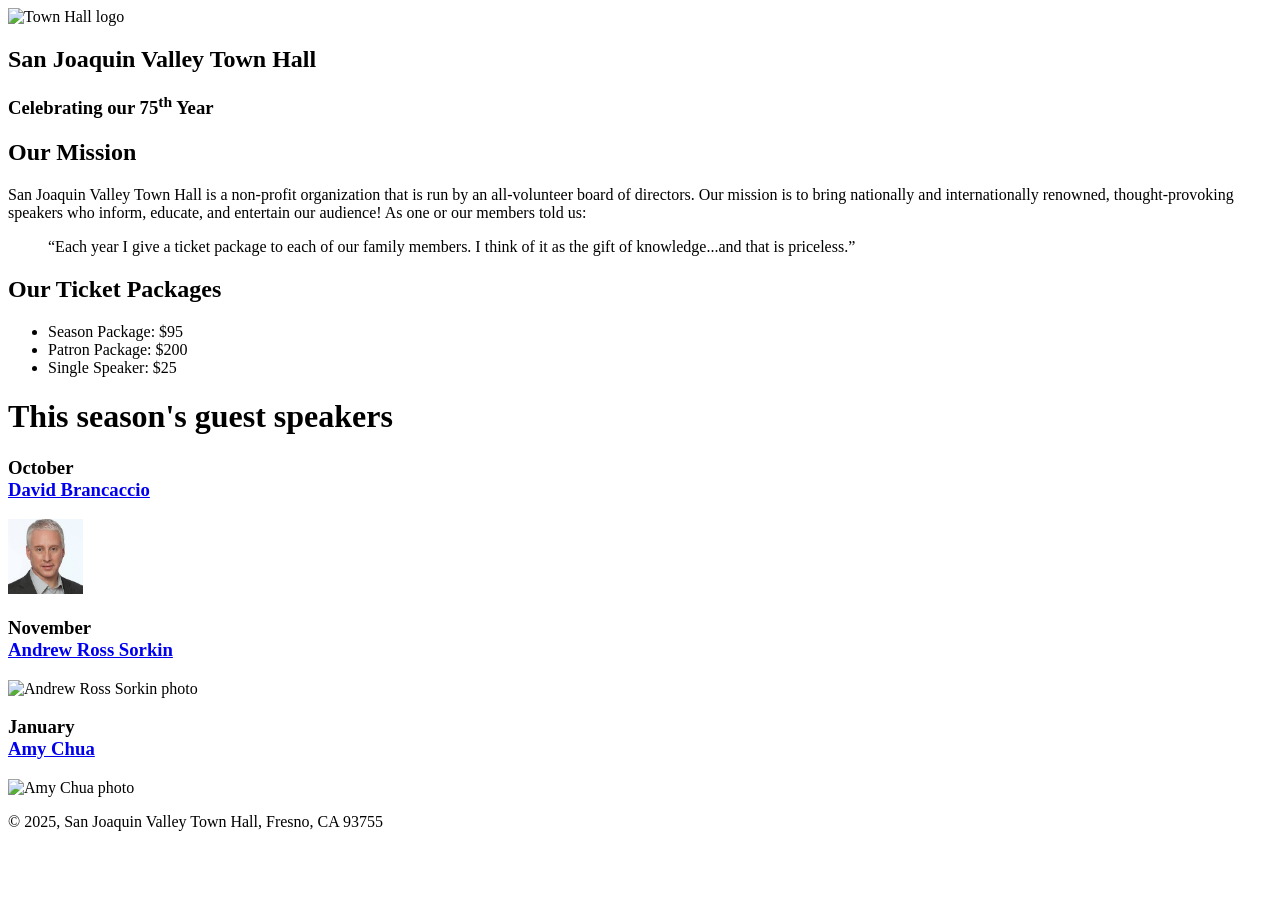
==== index.html @ 677e6145 "adding A05 files" ====
<!DOCTYPE html>
<html lang="en">

<head>
	<title>San Joaquin Valley Town Hall</title>
	<script src="http://html5shiv.googlecode.com/svn/trunk/html5.js"></script>
</head>

<body>
	<div>
		<img src="images/town_hall_logo.gif" alt="Town Hall logo" height="80">
		<hgroup>
			<h2>San Joaquin Valley Town Hall</h2>
			<h3>Celebrating our <span class="shadow">75<sup>th</sup></span> Year</h3>
		</hgroup>
	
		<h2>Our Mission</h2>
		<p>San Joaquin Valley Town Hall is a non-profit organization that is run by an all-volunteer board of directors. Our mission is to bring nationally and internationally renowned, thought-provoking speakers who inform, educate, and entertain our audience! As one or our members told us:</p>
		<blockquote>&ldquo;Each year I give a ticket package to each of our family members. I think of it as the gift of knowledge...and that is priceless.&rdquo;</blockquote>

		<h2>Our Ticket Packages</h2>
		<ul>
			<li>Season Package: $95</li>
			<li>Patron Package: $200</li>
			<li>Single Speaker: $25</li>
		</ul>

		<h1>This season's guest speakers</h1>
		<h3>October<br><a href="IS117_A05/speakers/brancaccio.html">David Brancaccio</a></h3>
		<img src="images/david.jpg" alt="David Brancaccio photo" height=75>
		<h3>November<br><a href="IS117_A05/speakers/sorkin.html">Andrew Ross Sorkin</a></h3>
		<img src="images/sorkin75.jpg" alt="Andrew Ross Sorkin photo">
		<h3>January<br><a href="IS117_A05/speakers/chua.html">Amy Chua</a></h3>
		<img src="images/chua75.jpg" alt="Amy Chua photo">
    </div>
	<footer>
		<p>&copy; 2025, San Joaquin Valley Town Hall, Fresno, CA 93755</p>
	</footer>
</body>
</html>
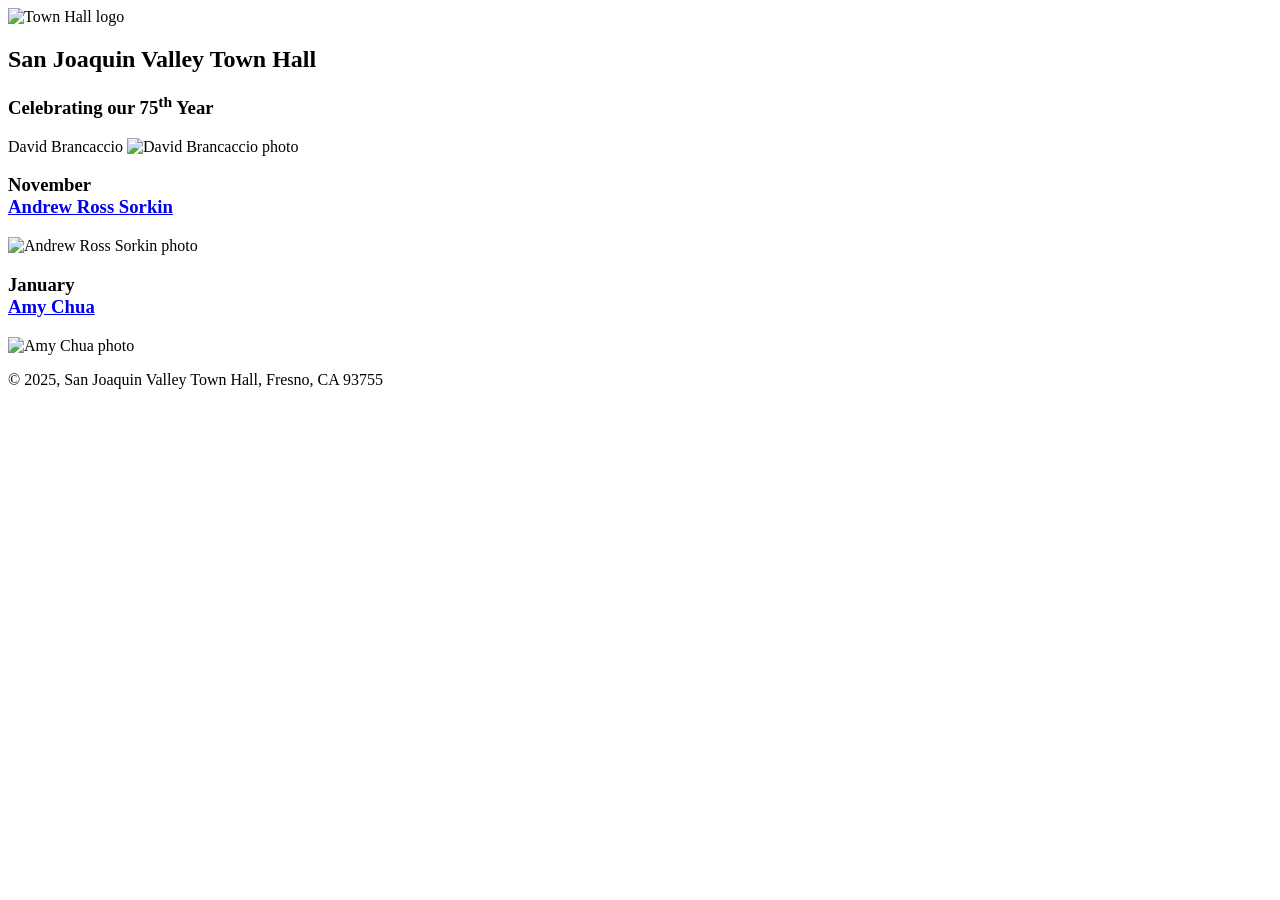
==== commit 5eb8b772: "Update index.html" ====
--- a/index.html
+++ b/index.html
@@ -4,16 +4,19 @@
 <head>
 	<title>San Joaquin Valley Town Hall</title>
 	<script src="http://html5shiv.googlecode.com/svn/trunk/html5.js"></script>
+	<link rel="stylesheet" href="styles.css"
 </head>
 
 <body>
-	<div>
+	<div id="header">
 		<img src="images/town_hall_logo.gif" alt="Town Hall logo" height="80">
 		<hgroup>
 			<h2>San Joaquin Valley Town Hall</h2>
 			<h3>Celebrating our <span class="shadow">75<sup>th</sup></span> Year</h3>
 		</hgroup>
-	
+	</div>
+
+	<div id="main>
 		<h2>Our Mission</h2>
 		<p>San Joaquin Valley Town Hall is a non-profit organization that is run by an all-volunteer board of directors. Our mission is to bring nationally and internationally renowned, thought-provoking speakers who inform, educate, and entertain our audience! As one or our members told us:</p>
 		<blockquote>&ldquo;Each year I give a ticket package to each of our family members. I think of it as the gift of knowledge...and that is priceless.&rdquo;</blockquote>
@@ -37,4 +40,4 @@
 		<p>&copy; 2025, San Joaquin Valley Town Hall, Fresno, CA 93755</p>
 	</footer>
 </body>
-</html>+</html>
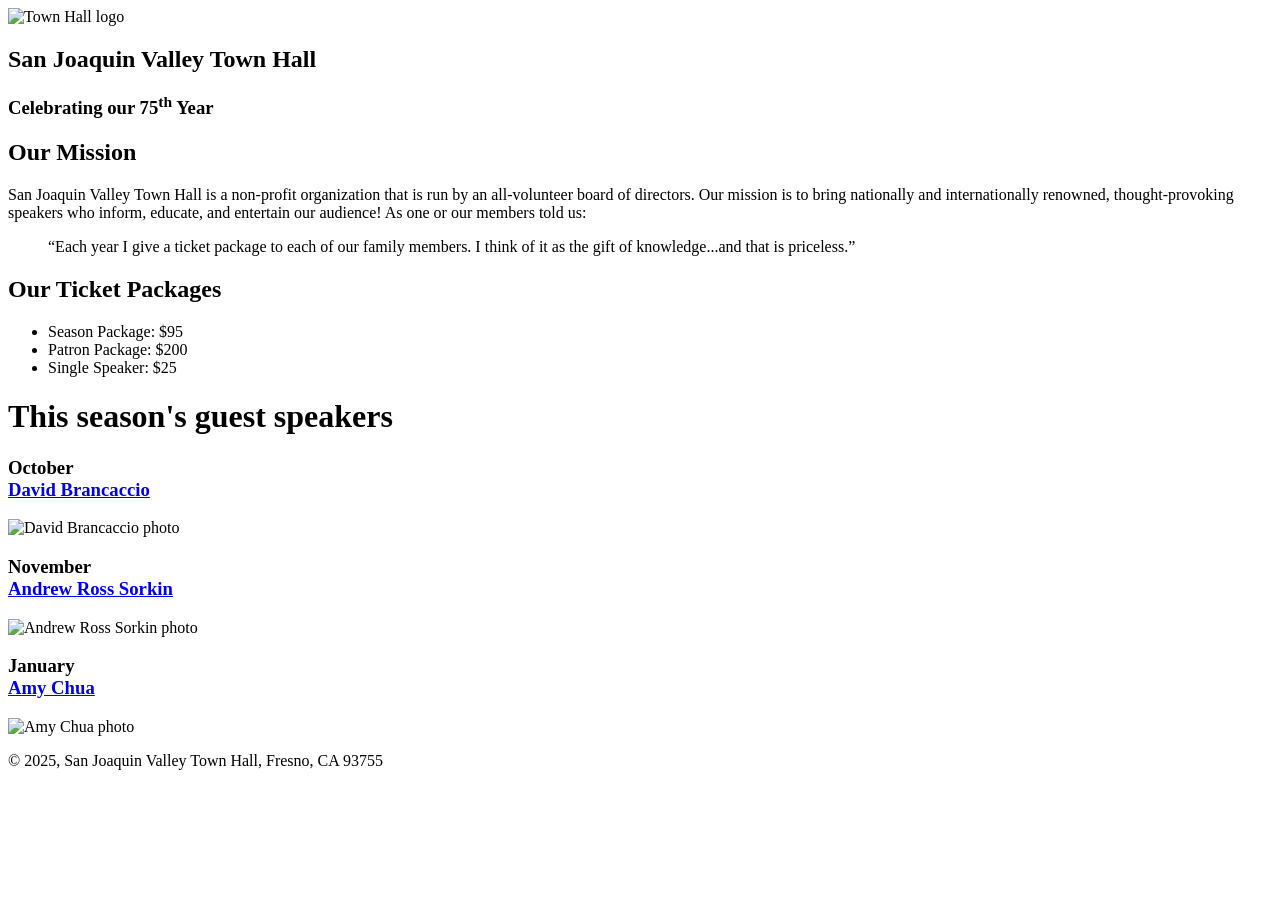
==== commit 11110f0b: "Update index.html" ====
--- a/index.html
+++ b/index.html
@@ -16,7 +16,7 @@
 		</hgroup>
 	</div>
 
-	<div id="main>
+	<div id="main">
 		<h2>Our Mission</h2>
 		<p>San Joaquin Valley Town Hall is a non-profit organization that is run by an all-volunteer board of directors. Our mission is to bring nationally and internationally renowned, thought-provoking speakers who inform, educate, and entertain our audience! As one or our members told us:</p>
 		<blockquote>&ldquo;Each year I give a ticket package to each of our family members. I think of it as the gift of knowledge...and that is priceless.&rdquo;</blockquote>
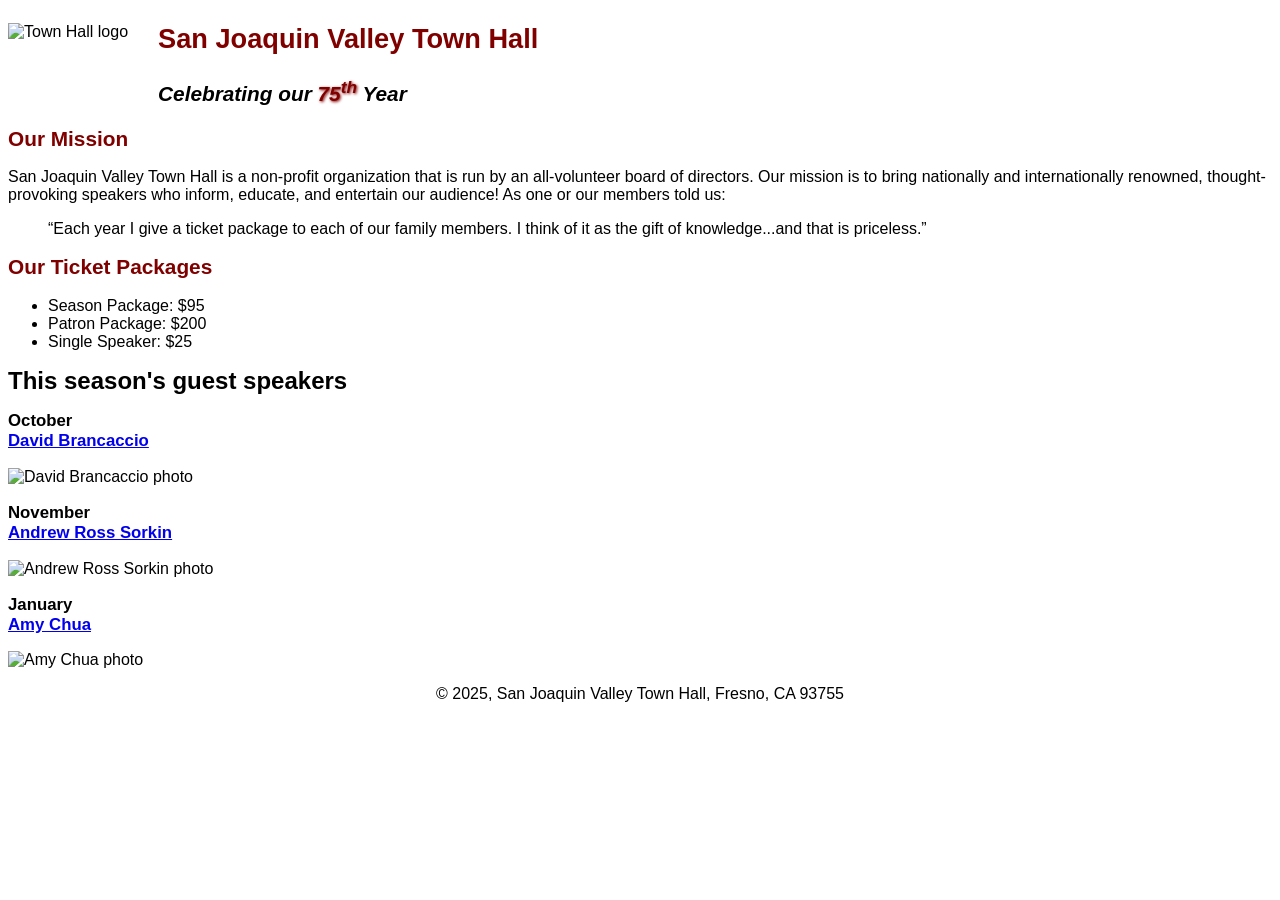
==== commit 5f3158ab: "Update index.html" ====
--- a/index.html
+++ b/index.html
@@ -4,7 +4,7 @@
 <head>
 	<title>San Joaquin Valley Town Hall</title>
 	<script src="http://html5shiv.googlecode.com/svn/trunk/html5.js"></script>
-	<link rel="stylesheet" href="styles.css"
+	<link rel="stylesheet" href="styles.css">
 </head>
 
 <body>
@@ -35,7 +35,7 @@
 		<img src="images/sorkin75.jpg" alt="Andrew Ross Sorkin photo">
 		<h3>January<br><a href="IS117_A05/speakers/chua.html">Amy Chua</a></h3>
 		<img src="images/chua75.jpg" alt="Amy Chua photo">
-    </div>
+   	</div>
 	<footer>
 		<p>&copy; 2025, San Joaquin Valley Town Hall, Fresno, CA 93755</p>
 	</footer>
--- a/styles.css
+++ b/styles.css
@@ -0,0 +1,47 @@
+/* the styles for the elements */
+body {
+	font-family: Arial, Helvetica, sans-serif;
+    font-size: 100%;
+}
+
+#header img {
+	float: left;
+	height: 80px;
+}
+
+#header h2{
+    font-size: 170%;
+    color: #800000;
+    text-indent: 30px;
+}
+#header h3 {
+    font-size: 130%;
+    font-style: italic;
+    text-indent: 30px;
+}
+span.shadow {
+    color:#800000;
+    text-shadow: 1px 1px 3px;
+}
+
+#main {
+	clear: left;
+}
+#main h1{
+    font-size: 150%;
+}
+#main h2{
+    font-size: 130%;
+    color: #800000;
+}
+
+#main h3{
+    font-size: 105%;
+}
+a:hover, a:focus {
+    font-style: italic;
+}
+
+footer p {
+    text-align: center;
+}
